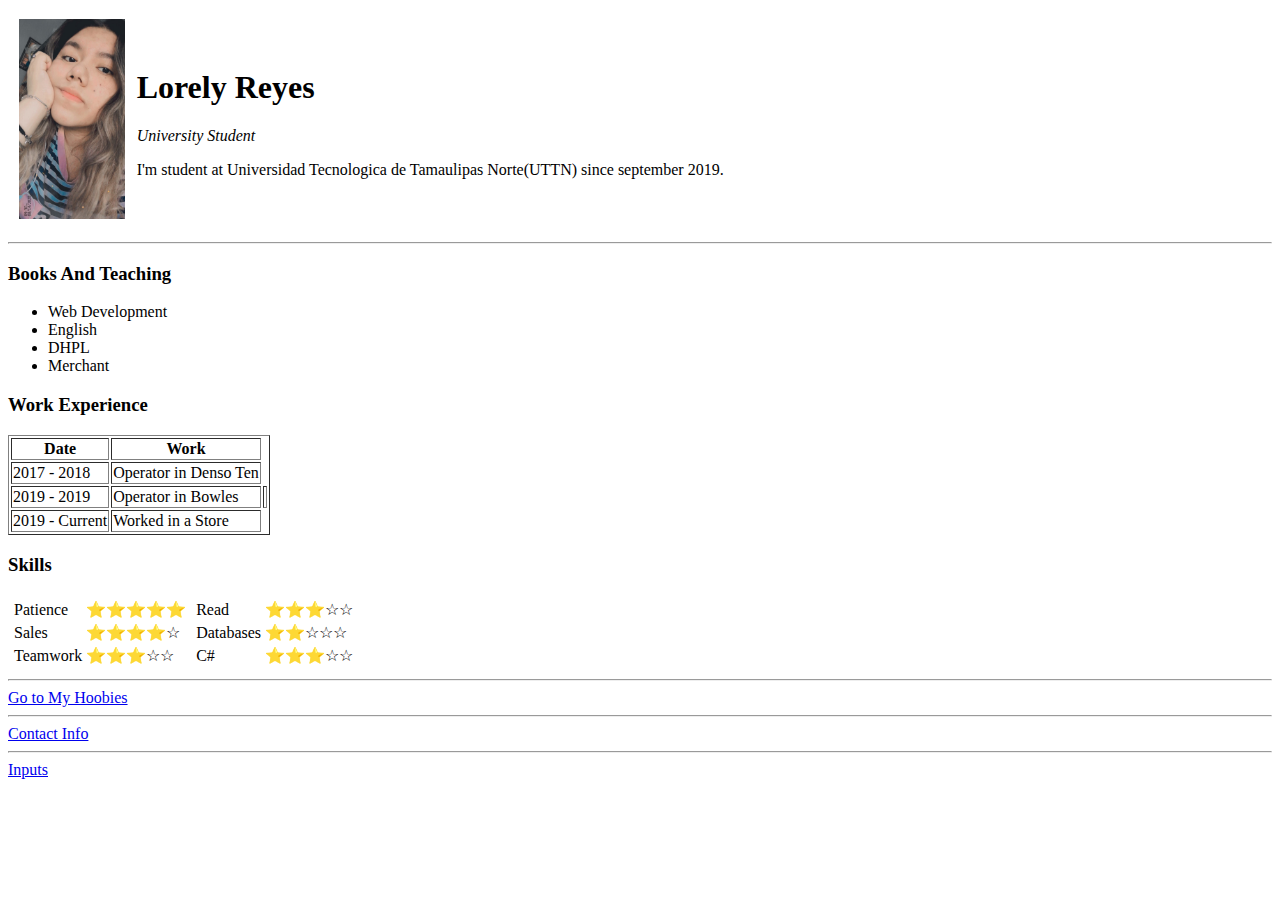
==== index.html @ fd167caf "First version of CV" ====
﻿<!DOCTYPE html>
<html>
<head>
    <meta charset="utf-8" />
    <title>Lorely Reyes's Homepage</title>
</head>
<body>
    <table cellspacing="10">
        <tbody>
            <tr>
                <td><img src="profile.jpg" height="200" alt="" /></td>
                <td>
                    <h1>Lorely Reyes</h1>
                    <p><em>University Student</em></p>
                    <p>I'm student at Universidad Tecnologica de Tamaulipas Norte(UTTN) since september 2019.</p>
                </td>
            </tr>
        </tbody>
    </table>

    <hr />
    <h3>Books And Teaching</h3>
    <ul>
        <li>Web Development</li>
        <li>English</li>
        <li>DHPL</li>
        <li>Merchant</li>
    </ul>
    <h3>Work Experience</h3>
    <table border="1">
        <thead>
            <tr>
                <th>Date</th>
                <th>Work</th>
            </tr>
        </thead>
        <tbody>
            <tr>
                <td>2017 - 2018</td>
                <td>Operator in Denso Ten</td>
            </tr>
            <tr>
                <td>2019 - 2019</td>
                <td>Operator in Bowles
                <td>
            </tr>
            <tr>
                <td>2019 - Current</td>
                <td>Worked in a Store</td>
            </tr>
        </tbody>
    </table>
    <h3>Skills</h3>
    <table>
        <tr>
            <td>
                <table>
                    <tr>
                        <td>Patience</td>
                        <td> ⭐⭐⭐⭐⭐</td>
                    </tr>
                    <tr>
                        <td>Sales</td>
                        <td>⭐⭐⭐⭐☆</td>
                    </tr>
                    <tr>
                        <td>Teamwork</td>
                        <td>⭐⭐⭐☆☆</td>
                    </tr>
                </table>
            </td>
            <td>
                <table>
                    <tr>
                        <td>Read</td>
                        <td>⭐⭐⭐☆☆</td>
                    </tr>
                    <tr>
                        <td>Databases</td>
                        <td>⭐⭐☆☆☆</td>
                    </tr>
                    <tr>
                        <td>C#</td>
                        <td>⭐⭐⭐☆☆</td>
                    </tr>
                </table>
            </td>
    </table>
    <hr />
    <a href="Hoobies.html">Go to My Hoobies</a>
    <hr />
    <a href="ContactMe.html">Contact Info</a>
    <hr />
    <a href="Inputs.html">Inputs</a>
</body>
</html>
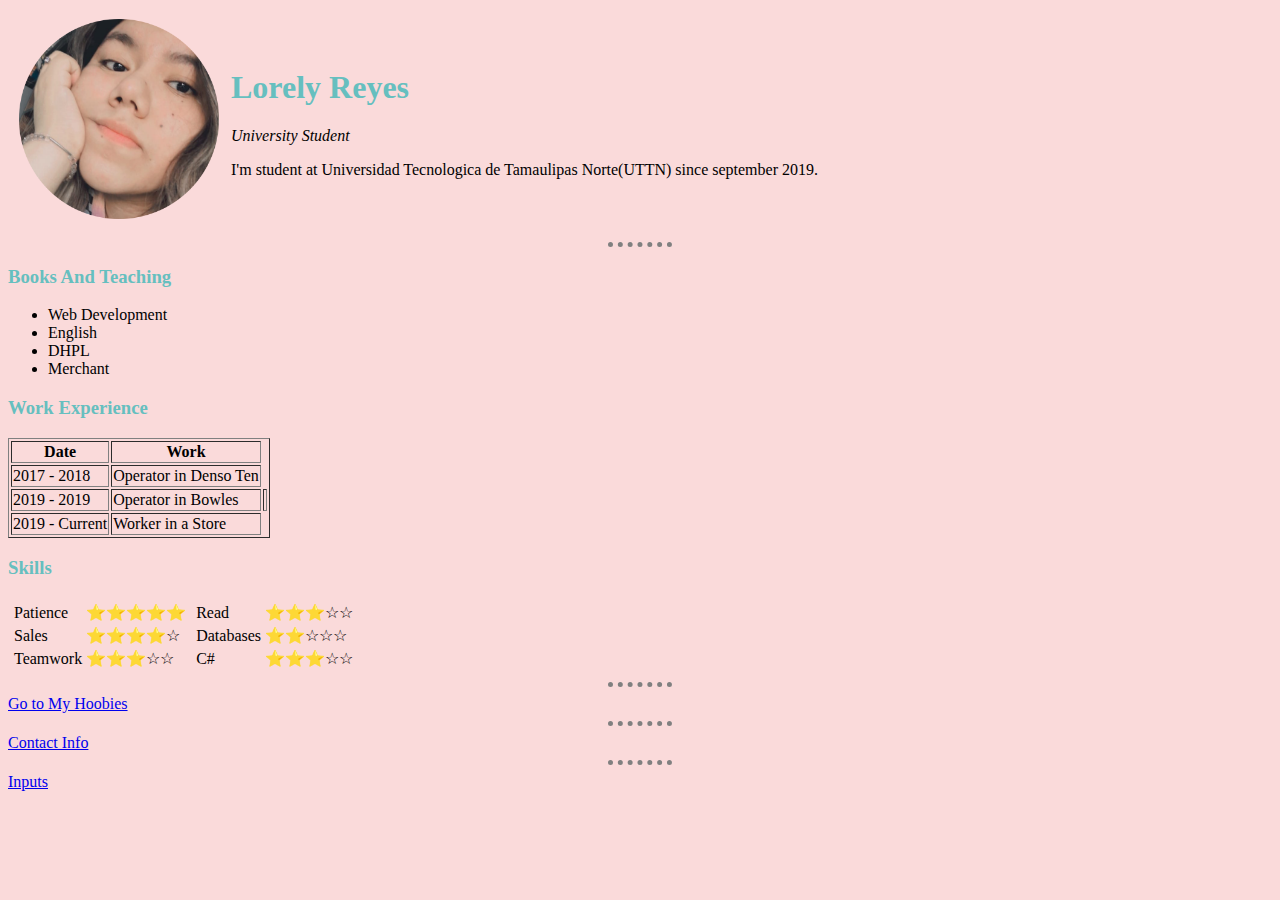
==== commit 2bfd3e9a: "Second version of CV" ====
--- a/index.html
+++ b/index.html
@@ -3,12 +3,13 @@
 <head>
     <meta charset="utf-8" />
     <title>Lorely Reyes's Homepage</title>
+    <link href="CSS/styles.css" rel="stylesheet"/>
 </head>
 <body>
     <table cellspacing="10">
         <tbody>
             <tr>
-                <td><img src="profile.jpg" height="200" alt="" /></td>
+                <td><img src="profile-circle.png" height="200" alt="" /></td>
                 <td>
                     <h1>Lorely Reyes</h1>
                     <p><em>University Student</em></p>
@@ -46,7 +47,7 @@
             </tr>
             <tr>
                 <td>2019 - Current</td>
-                <td>Worked in a Store</td>
+                <td>Worker in a Store</td>
             </tr>
         </tbody>
     </table>
--- a/CSS/styles.css
+++ b/CSS/styles.css
@@ -0,0 +1,19 @@
+﻿body {
+    background-color: #FADADA
+}
+
+hr {
+    border-style: none;
+    border-top-style: dotted;
+    border-width: 5px;
+    border-color: grey;
+    width: 5%;
+}
+
+h1{
+    color:#66BFBF;
+}
+
+h3 {
+    color: #66BFBF;
+}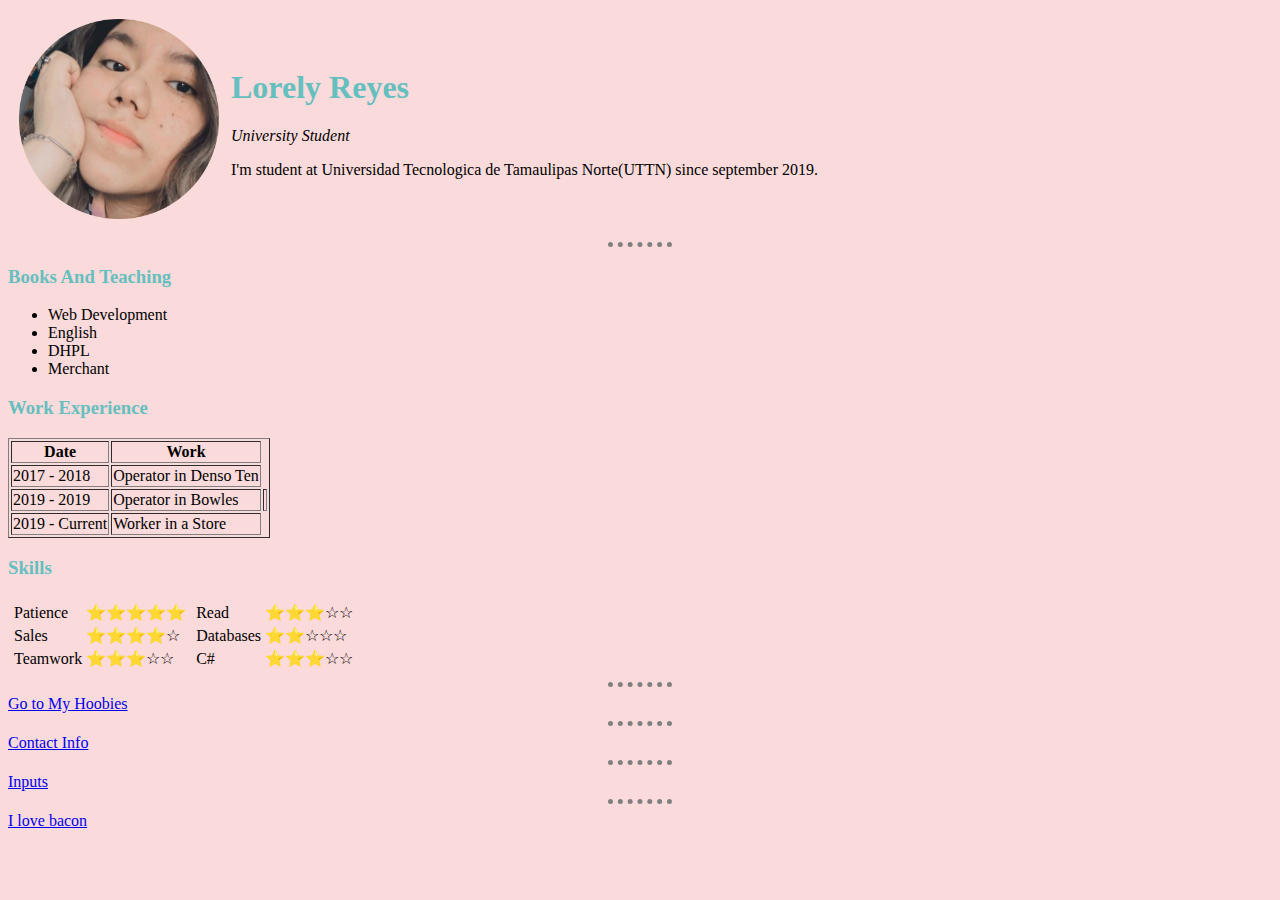
==== commit 01c6ad31: "Second version of CV" ====
--- a/index.html
+++ b/index.html
@@ -93,5 +93,7 @@
     <a href="ContactMe.html">Contact Info</a>
     <hr />
     <a href="Inputs.html">Inputs</a>
+    <hr />
+    <a href="index3.html">I love bacon</a>
 </body>
 </html>